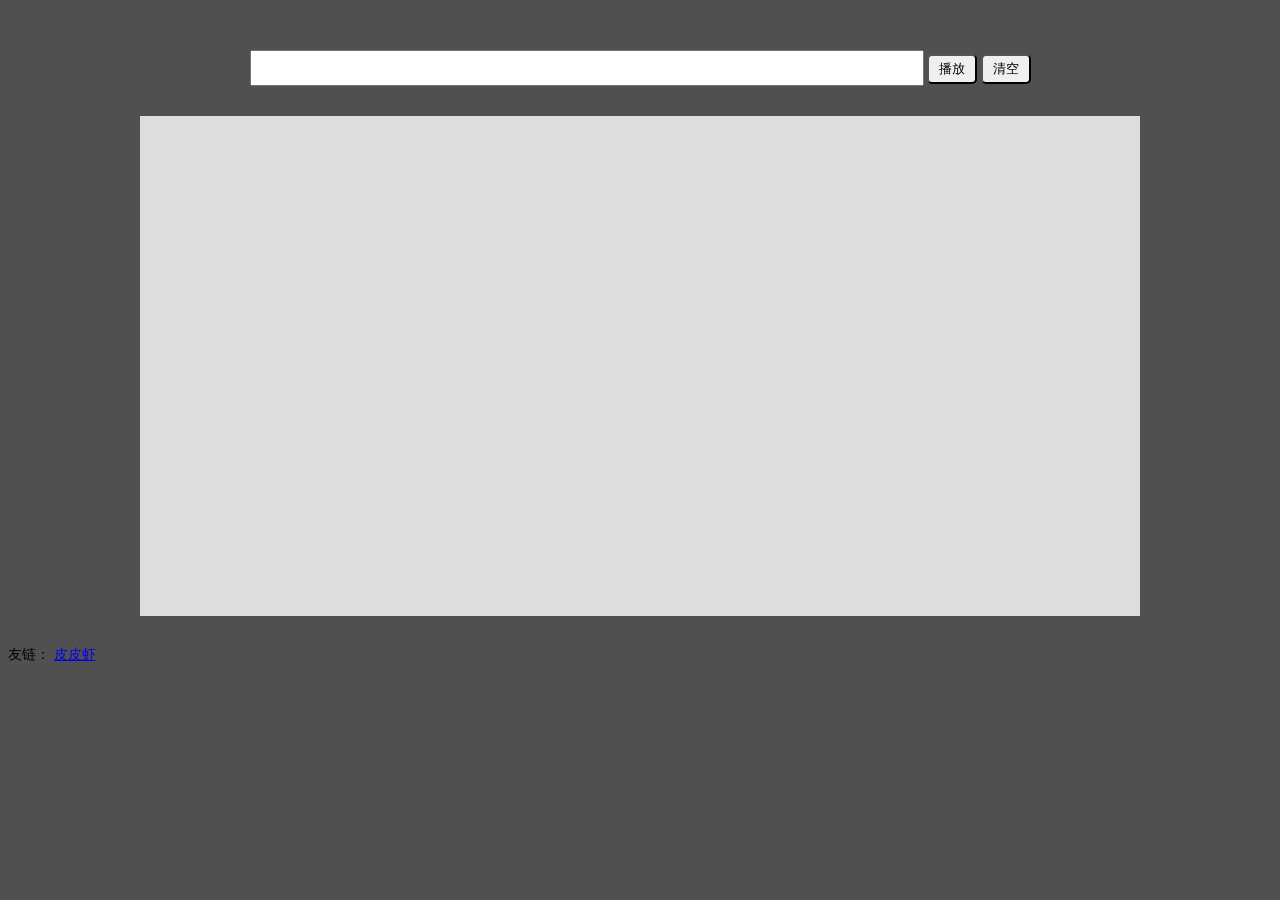
==== old_version/index.html @ d1da4acf "Update index.html" ====
<!DOCTYPE html>
<html lang="zh">
<head>
  <meta charset="UTF-8">
  <title>皮皮虾我们走</title>
  <base target="_blank">
  <style>
    /* 设置整个网页的背景颜色 */
    body {
      background-color: #505050;
      font-size: 14px;
    }

    /* 设置搜索框，让其垂直居中 */
    .search {
      margin-top: 50px;
      text-align: center;
    }
    .search input {
      width: 666px;
      height: 30px;

      outline: none;
      font-size: 16px;
    }
    .search button {
      width: 50px;
      height: 30px;

      border-radius: 5px;
      vertical-align: center;
      cursor: pointer;
      outline: none;
    }

    /* 设置播放器的宽高和背景色 */
    iframe {
      display: block;
      width: 1000px;
      height: 500px;
      margin: 30px auto;
      
      background-color: #dddddd;
      border: none;
      overflow: hidden;
    }


  </style>
</head>
<body>

<!--搜索栏-->
<div class="search">
  <input type="text" id="text" autofocus>
  <button type="button" onclick="input_parse()">播放</button>
  <button type="button" onclick="reset()">清空</button>
</div>

<iframe src="" id="player" allowfullscreen allowtransparency></iframe>

  <!-- 友情链接 -->
<div class="friendLink">
  友链：
  <a href="https://ooookk.com/">皮皮虾</a>
</div>

<script>
  // 接口
  let parse_url = 'https://svip.bljiex.cc/?v='

  // 获取输入框对象
  const input = document.getElementById("text")
  // 获取iframe对象
  const player = document.getElementById('player')

  function play(url) {
    player.src = parse_url + url
  }

  // 当点击播放时
  function input_parse() {
    play(input.value)
  }

  // 当点击清空时
  function reset() {
    input.value = ''
  }

  (function () {
    // 在选中输入框的情况下，按Enter触发解析动作，按Esc键触发输入内容清空动作。
    input.onkeyup = function (event) {
      switch (event.key) {
        case "Enter": { // 回车键
          input_parse()
          break
        }
        case "Escape": { // ESC键
          reset()
          break
        }
      }
    }

    // 通过地址栏解析。提取?后面的url的值，并进行解析动作,如果不存在，则不进行解析
    const reg = "url=([^&]*)"
    // 获取网址的url
    const tmp = location.search
    // 提取url=后面的网址
    const href = tmp.substr(tmp.indexOf('?'))
    const result = href.match(reg)
    if (result != null) {
      let url = result[0]
      if (url !== null && url.length > 4) {
        location_parse(url.substr(url.indexOf('url=') + 4))
      }
    }

    // 进行url的解析
    function location_parse(url) {
      play(url)
      // 把url填入搜索栏中
      input.value = url
    }
  })()
</script>

</body>
</html>
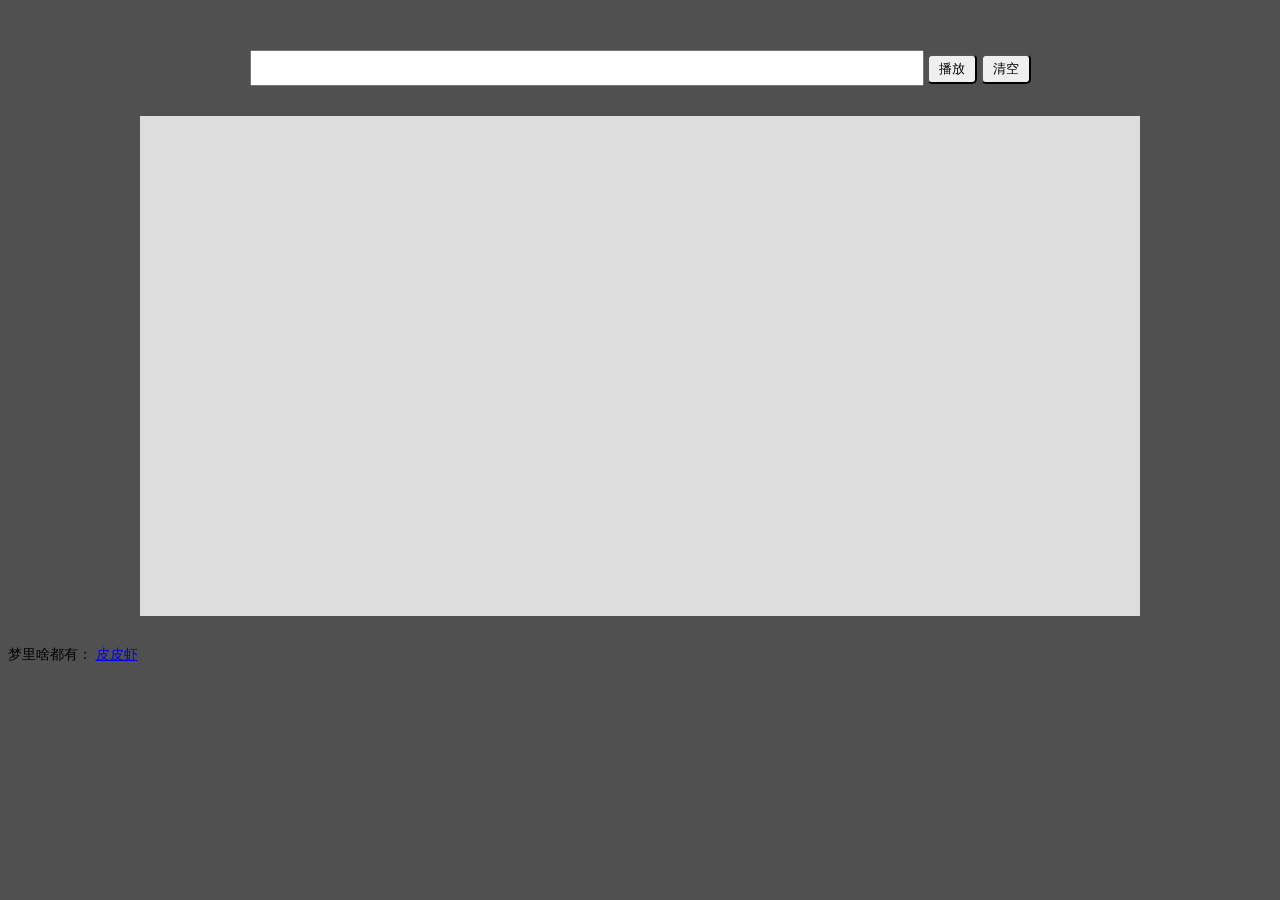
==== commit 35129bbc: "Update index.html" ====
--- a/old_version/index.html
+++ b/old_version/index.html
@@ -61,7 +61,7 @@
 
   <!-- 友情链接 -->
 <div class="friendLink">
-  友链：
+  梦里啥都有：
   <a href="https://ooookk.com/">皮皮虾</a>
 </div>
 
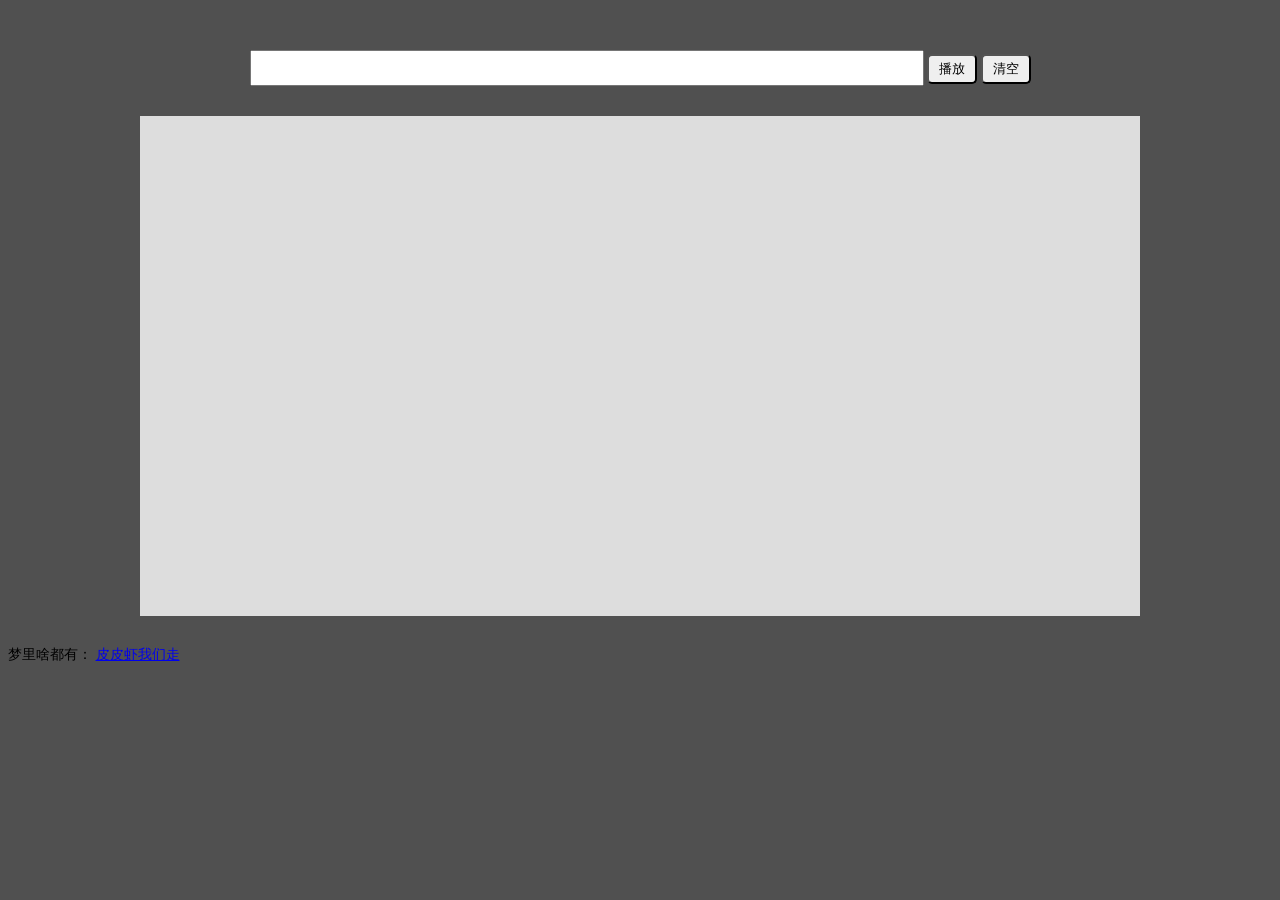
==== commit 8c93753f: "Update index.html" ====
--- a/old_version/index.html
+++ b/old_version/index.html
@@ -62,7 +62,7 @@
   <!-- 友情链接 -->
 <div class="friendLink">
   梦里啥都有：
-  <a href="https://ooookk.com/">皮皮虾</a>
+  <a href="https://ooookk.com/">皮皮虾我们走</a>
 </div>
 
 <script>
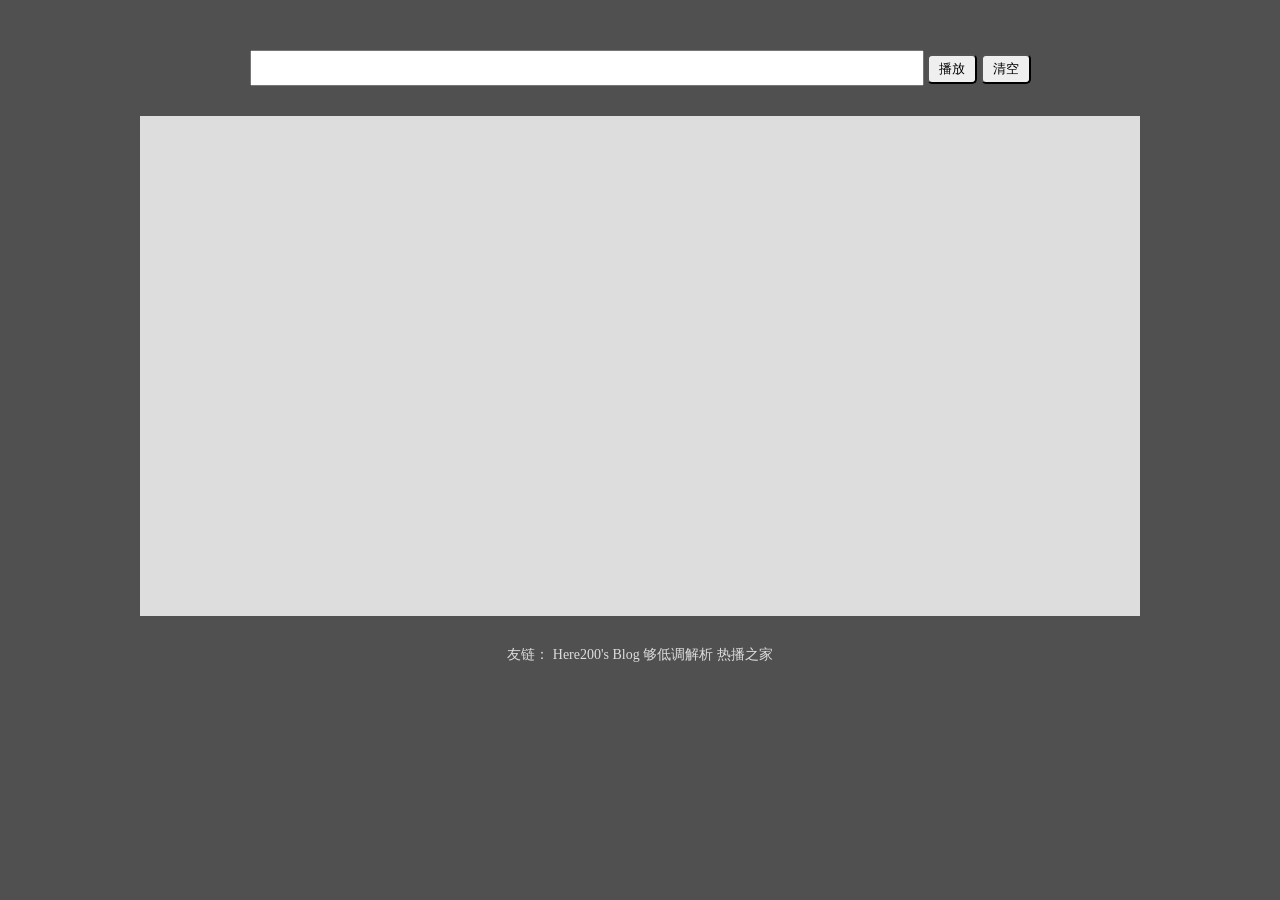
==== commit f2aa65d7: "Add files via upload" ====
--- a/old_version/index.html
+++ b/old_version/index.html
@@ -2,7 +2,7 @@
 <html lang="zh">
 <head>
   <meta charset="UTF-8">
-  <title>皮皮虾我们走</title>
+  <title>VIP视频解析</title>
   <base target="_blank">
   <style>
     /* 设置整个网页的背景颜色 */
@@ -45,7 +45,15 @@
       overflow: hidden;
     }
 
-
+    /* 友链 */
+    .friendLink {
+      text-align: center;
+      color: #ddd;
+    }
+    .friendLink a {
+      color: #ddd;
+      text-decoration: none;
+    }
   </style>
 </head>
 <body>
@@ -59,10 +67,12 @@
 
 <iframe src="" id="player" allowfullscreen allowtransparency></iframe>
 
-  <!-- 友情链接 -->
+<!-- 友情链接 -->
 <div class="friendLink">
-  梦里啥都有：
-  <a href="https://ooookk.com/">皮皮虾我们走</a>
+  友链：
+  <a href="https://here200.github.io/">Here200's Blog</a>
+  <a href="http://www.gddyu.com/">够低调解析</a>
+  <a href="https://rebozj.com/">热播之家</a>
 </div>
 
 <script>
@@ -127,4 +137,4 @@
 </script>
 
 </body>
-</html>
+</html>
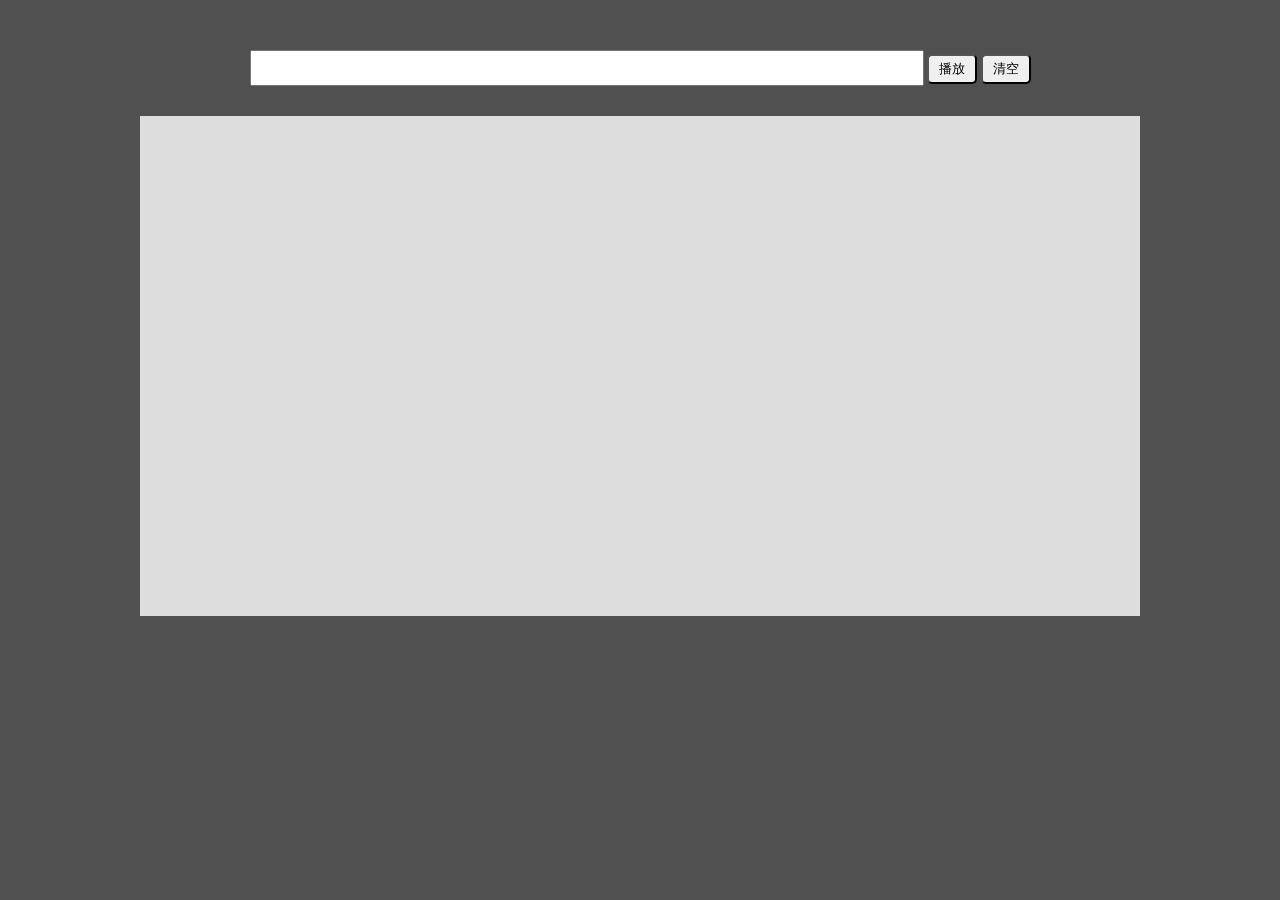
==== commit 52c44b5e: "Update index.html" ====
--- a/old_version/index.html
+++ b/old_version/index.html
@@ -2,8 +2,7 @@
 <html lang="zh">
 <head>
   <meta charset="UTF-8">
-  <title>VIP视频解析</title>
-  <base target="_blank">
+  <title>皮皮虾我们走</title>
   <style>
     /* 设置整个网页的背景颜色 */
     body {
@@ -44,16 +43,6 @@
       border: none;
       overflow: hidden;
     }
-
-    /* 友链 */
-    .friendLink {
-      text-align: center;
-      color: #ddd;
-    }
-    .friendLink a {
-      color: #ddd;
-      text-decoration: none;
-    }
   </style>
 </head>
 <body>
@@ -66,14 +55,6 @@
 </div>
 
 <iframe src="" id="player" allowfullscreen allowtransparency></iframe>
-
-<!-- 友情链接 -->
-<div class="friendLink">
-  友链：
-  <a href="https://here200.github.io/">Here200's Blog</a>
-  <a href="http://www.gddyu.com/">够低调解析</a>
-  <a href="https://rebozj.com/">热播之家</a>
-</div>
 
 <script>
   // 接口
@@ -137,4 +118,4 @@
 </script>
 
 </body>
-</html>+</html>
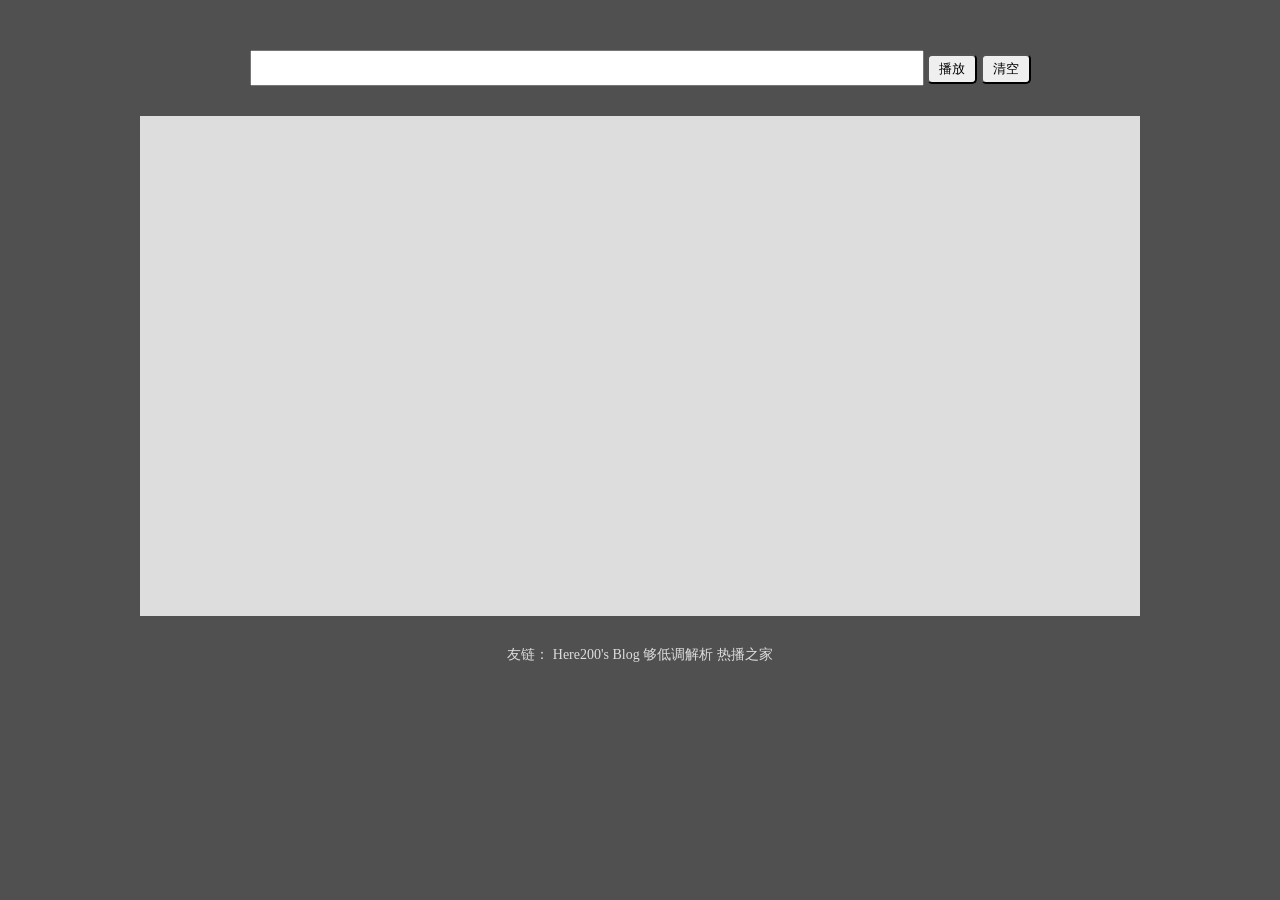
==== commit 003a6a32: "Add files via upload" ====
--- a/old_version/index.html
+++ b/old_version/index.html
@@ -3,6 +3,7 @@
 <head>
   <meta charset="UTF-8">
   <title>皮皮虾我们走</title>
+  <base target="_blank">
   <style>
     /* 设置整个网页的背景颜色 */
     body {
@@ -43,6 +44,16 @@
       border: none;
       overflow: hidden;
     }
+
+    /* 友链 */
+    .friendLink {
+      text-align: center;
+      color: #ddd;
+    }
+    .friendLink a {
+      color: #ddd;
+      text-decoration: none;
+    }
   </style>
 </head>
 <body>
@@ -55,6 +66,14 @@
 </div>
 
 <iframe src="" id="player" allowfullscreen allowtransparency></iframe>
+
+<!-- 友情链接 -->
+<div class="friendLink">
+  友链：
+  <a href="https://here200.github.io/">Here200's Blog</a>
+  <a href="http://www.gddyu.com/">够低调解析</a>
+  <a href="https://rebozj.com/">热播之家</a>
+</div>
 
 <script>
   // 接口
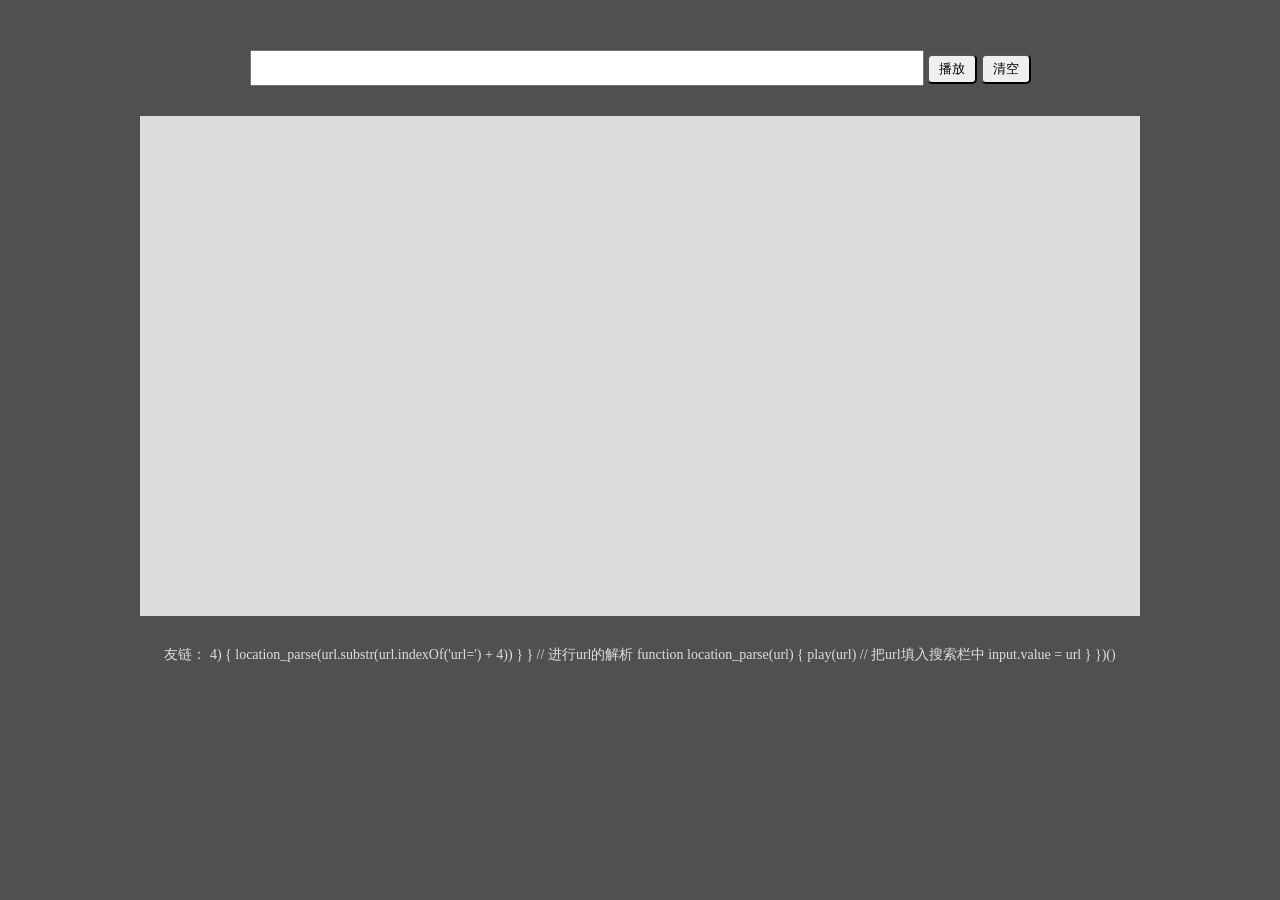
==== commit ff4d8e0b: "Update index.html" ====
--- a/old_version/index.html
+++ b/old_version/index.html
@@ -70,9 +70,9 @@
 <!-- 友情链接 -->
 <div class="friendLink">
   友链：
-  <a href="https://here200.github.io/">Here200's Blog</a>
-  <a href="http://www.gddyu.com/">够低调解析</a>
-  <a href="https://rebozj.com/">热播之家</a>
+  <a href="https://ooookk.com</a>
+  <a href="http://ip.ooookk.com</a>
+  <a href="https://like.ooookk.com</a>
 </div>
 
 <script>
